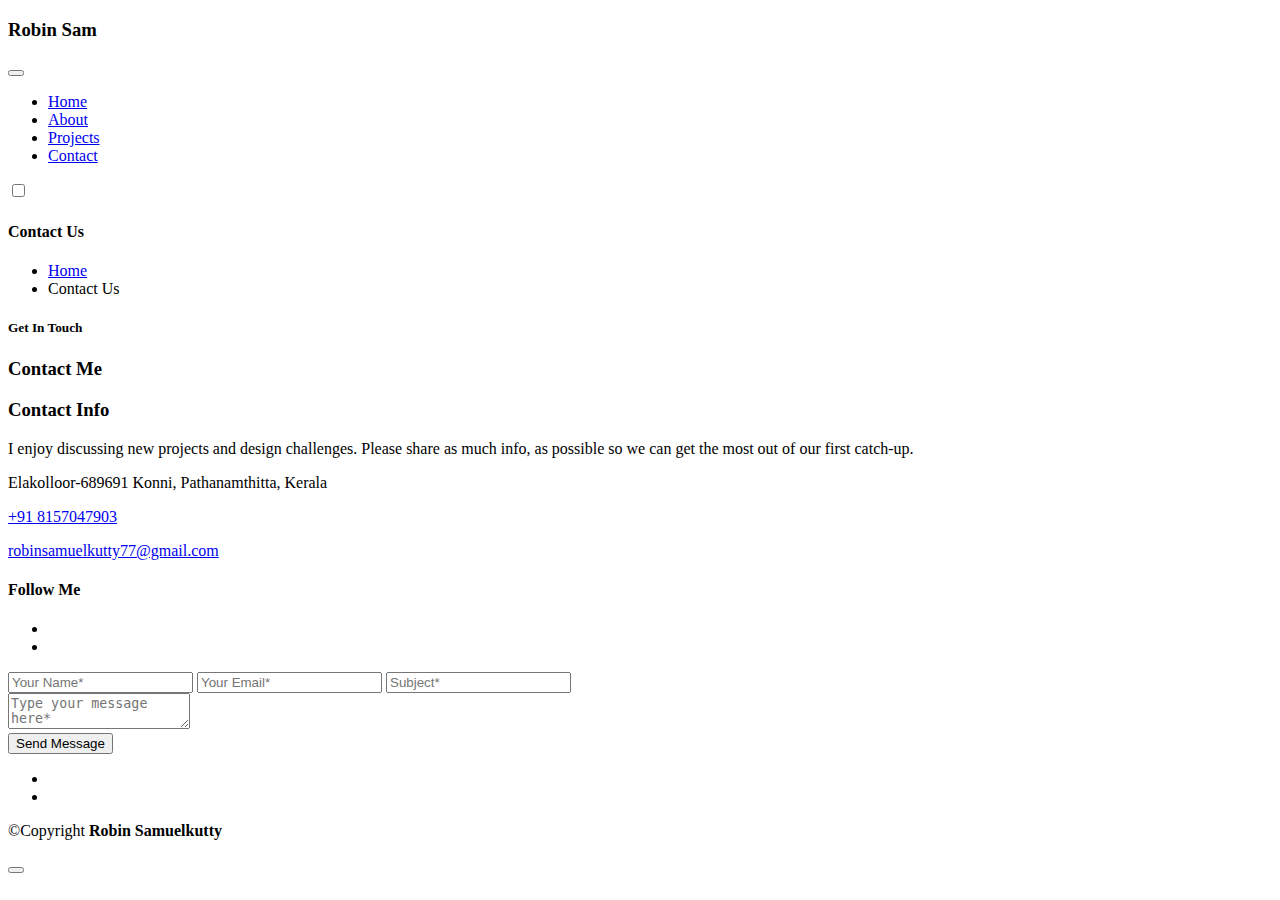
==== contact.html @ 711e70b3 "Update contact.html" ====
<!--
Author: W3layouts
Author URL: http://w3layouts.com
-->
<!doctype html>
<html lang="en " style="scroll-behavior: smooth;">

<head>
    <!-- Required meta tags -->
    <meta charset="utf-8">
    <meta name="viewport" content="width=device-width, initial-scale=1">
    <title>Robin Sam- Contact</title>
    <!-- google font -->
    <link href="//fonts.googleapis.com/css2?family=Poppins:wght@100;200;300;400;500;600;700;800;900&display=swap"
        rel="stylesheet">
    <!-- Template CSS Style link -->
    <link rel="stylesheet" href="assets/css/style-starter.css">
</head>

<body>
    <!-- header -->
    <header id="site-header" class="fixed-top">
        <div class="container">
            <nav class="navbar navbar-expand-lg navbar-light">
               <h3><strong> Robin Sam</strong></h3>
                <button class="navbar-toggler collapsed" type="button" data-bs-toggle="collapse"
                    data-bs-target="#navbarScroll" aria-controls="navbarScroll" aria-expanded="false"
                    aria-label="Toggle navigation">
                    <span class="navbar-toggler-icon fa icon-expand fa-bars"></span>
                    <span class="navbar-toggler-icon fa icon-close fa-times"></span>
                </button>
                <div class="collapse navbar-collapse" id="navbarScroll">
                    <ul class="navbar-nav mx-auto my-2 my-lg-0 navbar-nav-scroll">
                        <li class="nav-item">
                            <a class="nav-link" aria-current="page" href="index.html">Home</a>
                        </li>
                        <li class="nav-item">
                            <a class="nav-link" href="index.html">About</a>
                        </li>
                        <li class="nav-item">
                            <a class="nav-link" href="index.html">Projects</a>
                        </li>
                        <li class="nav-item">
                            <a class="nav-link active" href="contact.html">Contact</a>
                        </li>
                    </ul>
                    
                <!-- toggle switch for light and dark theme -->
                <div class="cont-ser-position">
                    <nav class="navigation">
                        <div class="theme-switch-wrapper">
                            <label class="theme-switch" for="checkbox">
                                <input type="checkbox" id="checkbox">
                                <div class="mode-container">
                                    <i class="gg-sun"></i>
                                    <i class="gg-moon"></i>
                                </div>
                            </label>
                        </div>
                    </nav>
                </div>
                <!-- //toggle switch for light and dark theme -->
            </nav>
        </div>
    </header>
    <!-- //header -->

    <!-- inner banner -->
    <section class="inner-banner py-5">
        <div class="w3l-breadcrumb py-lg-5">
            <div class="container pt-4 pb-sm-4">
                <h4 class="inner-text-title pt-sm-5 pt-4">Contact Us</h4>
                <ul class="breadcrumbs-custom-path mt-2">
                    <li><a href="index.html">Home</a></li>
                    <li class="active"><i class="fas fa-angle-right mx-2"></i>Contact Us</li>
                </ul>
            </div>
        </div>
    </section>
    <!-- //inner banner -->

    <!-- contact -->
    <section class="w3l-contact py-5" id="contact">
        <div class="container py-lg-5 py-4">
            <div class="title-heading-w3 text-center mb-sm-5 mb-4">
                <h5 class="title-small">Get In Touch</h5>
                <h3 class="title-style">Contact Me</h3>
            </div>
            <div class="row contact-block">
                <div class="col-md-6 contact-left pe-lg-5">
                    <h3 class="mb-sm-4 mb-3">Contact Info</h3>
                    <p class="cont-para mb-sm-5 mb-4">I enjoy discussing new projects and design challenges. Please
                        share as
                        much info, as possible so
                        we can get the most out of our first catch-up.</p>
                    <div class="cont-details">
                        <p><i class="fas fa-map-marker-alt"></i> Elakolloor-689691 Konni, Pathanamthitta, Kerala</p>
                        <p><i class="fas fa-phone-alt"></i><a href="8157047903">+91 8157047903</a></p>
                        <p><i class="fas fa-envelope-open-text"></i><a href="robinsamuelkutty77@gmail.com"
                                class="mail">robinsamuelkutty77@gmail.com</a></p>
                    </div>
                    <h4 class="mb-3 mt-5">Follow Me</h4>
                    <ul class="social-icons-contact">
                        
                        <li>
                            <a href="https://www.facebook.com/robin.samuelkutty">
                                <i class="fab fa-facebook-f"></i>
                            </a>
                        </li>
                       
                        <li>
                            <a href="https://www.instagram.com/robin_sam__/">
                                <i class="fab fa-instagram"></i>
                            </a>
                        </li>
                    </ul>
                </div>
                <div class="col-md-6 contact-right mt-md-0 mt-5 ps-lg-0">
                    <form action="https://sendmail.w3layouts.com/submitForm" method="post" class="signin-form">
                        <div class="input-grids">
                            <input type="text" name="w3lName" id="w3lName" placeholder="Your Name*"
                                class="contact-input" required="" />
                            <input type="email" name="w3lSender" id="w3lSender" placeholder="Your Email*"
                                class="contact-input" required="" />
                            <input type="text" name="w3lSubect" id="w3lSubect" placeholder="Subject*"
                                class="contact-input" required="" />
                           
                        </div>
                        <div class="form-input">
                            <textarea name="w3lMessage" id="w3lMessage" placeholder="Type your message here*"
                                required=""></textarea>
                        </div>
                        <button class="btn btn-style">Send Message</button>
                    </form>
                </div>
            </div>
        </div>
    </section>
    <!-- map -->
    
    <!-- //contact -->

    <!-- footer -->
    <footer class="footer-w3ls text-center py-5">
        <div class="container pt-4">
            <div class="mx-auto" style="max-width:600px;">
               
                <div class="social-icons-main mt-4 pb-3">
                    <ul class="social-icons3">
                        <li>
                            <a href="https://www.facebook.com/robin.samuelkutty">
                                <i class="fab fa-facebook-f"></i>
                            </a>
                        </li>
                       
                        <li>
                            <a href="https://www.instagram.com/robin_sam__/">
                                <i class="fab fa-instagram"></i>
                            </a>
                        </li>
                    </ul>
                </div>
            </div>
            <!-- copyright -->
            <p class="copy-right-w3 text-white mt-5 pt-4">©Copyright <span><strong>Robin Samuelkutty</strong></span>
                
            </p>
        </div>
    </footer>
    <!-- //footer -->

    <!-- Js scripts -->
    <!-- move top -->
    <button onclick="topFunction()" id="movetop" title="Go to top">
        <span class="fas fa-level-up-alt" aria-hidden="true"></span>
    </button>
    <script>
        // When the user scrolls down 20px from the top of the document, show the button
        window.onscroll = function () {
            scrollFunction()
        };

        function scrollFunction() {
            if (document.body.scrollTop > 20 || document.documentElement.scrollTop > 20) {
                document.getElementById("movetop").style.display = "block";
            } else {
                document.getElementById("movetop").style.display = "none";
            }
        }

        // When the user clicks on the button, scroll to the top of the document
        function topFunction() {
            document.body.scrollTop = 0;
            document.documentElement.scrollTop = 0;
        }
    </script>
    <!-- //move top -->

    <!-- common jquery plugin -->
    <script src="assets/js/jquery-3.3.1.min.js"></script>
    <!-- //common jquery plugin -->

    <!-- theme switch js (light and dark)-->
    <script src="assets/js/theme-change.js"></script>
    <!-- //theme switch js (light and dark)-->

    <!-- MENU-JS -->
    <script>
        $(window).on("scroll", function () {
            var scroll = $(window).scrollTop();

            if (scroll >= 80) {
                $("#site-header").addClass("nav-fixed");
            } else {
                $("#site-header").removeClass("nav-fixed");
            }
        });

        //Main navigation Active Class Add Remove
        $(".navbar-toggler").on("click", function () {
            $("header").toggleClass("active");
        });
        $(document).on("ready", function () {
            if ($(window).width() > 991) {
                $("header").removeClass("active");
            }
            $(window).on("resize", function () {
                if ($(window).width() > 991) {
                    $("header").removeClass("active");
                }
            });
        });
    </script>
    <!-- //MENU-JS -->

    <!-- disable body scroll which navbar is in active -->
    <script>
        $(function () {
            $('.navbar-toggler').click(function () {
                $('body').toggleClass('noscroll');
            })
        });
    </script>
    <!-- //disable body scroll which navbar is in active -->

    <!-- bootstrap -->
    <script src="assets/js/bootstrap.min.js"></script>
    <!-- //bootstrap -->
    <!-- //Js scripts -->
</body>

</html>
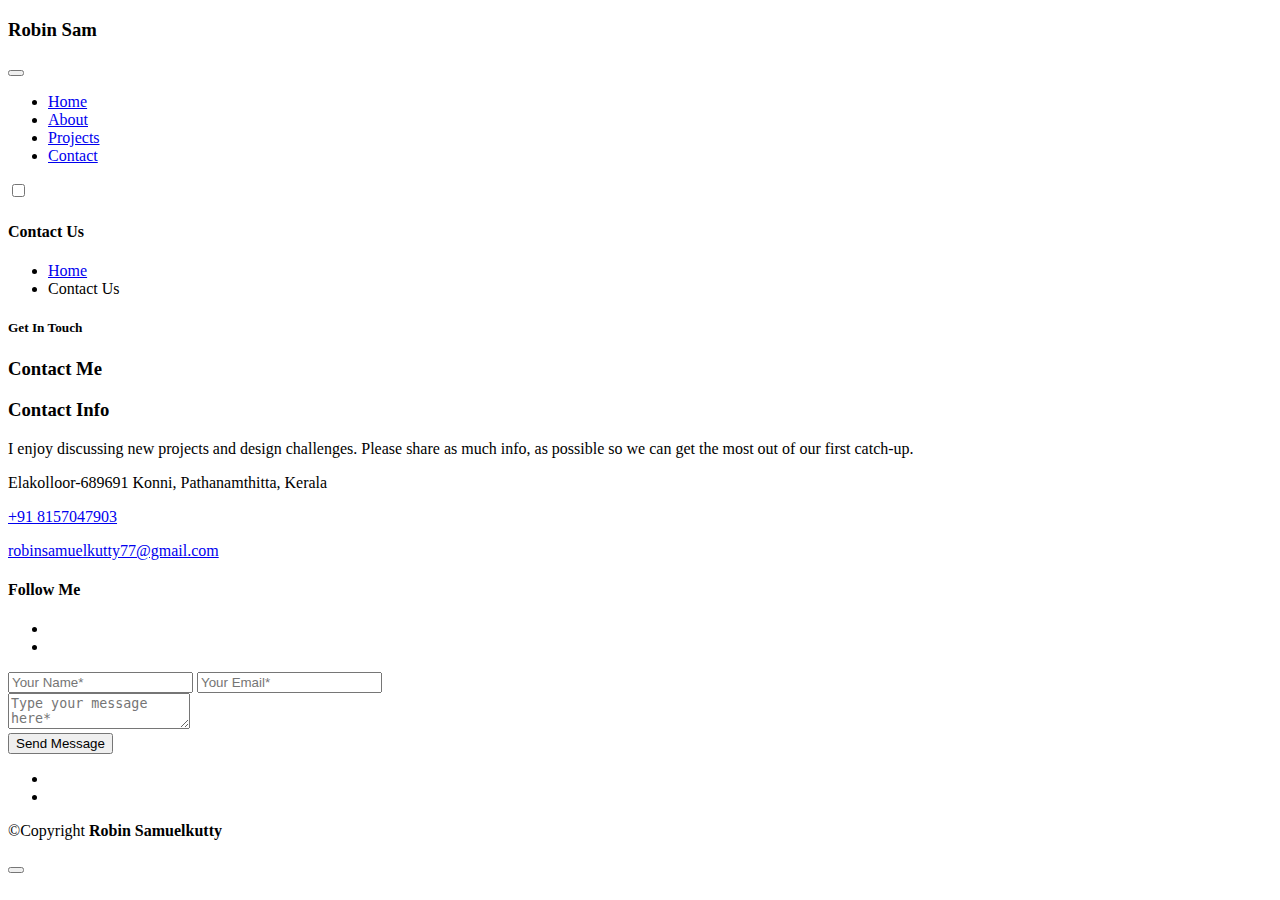
==== commit 3b79a0b2: "Update contact.html" ====
--- a/contact.html
+++ b/contact.html
@@ -10,11 +10,13 @@
     <meta charset="utf-8">
     <meta name="viewport" content="width=device-width, initial-scale=1">
     <title>Robin Sam- Contact</title>
+    <link rel="icon" href="https://www.instagram.com/p/Ca_34CLvO8sN0Zen6JmJg2K-hZ0cHqBLBm7Li00/" type="image/gif" sizes="16x16">
     <!-- google font -->
     <link href="//fonts.googleapis.com/css2?family=Poppins:wght@100;200;300;400;500;600;700;800;900&display=swap"
         rel="stylesheet">
     <!-- Template CSS Style link -->
     <link rel="stylesheet" href="assets/css/style-starter.css">
+     <script src="https://ajax.googleapis.com/ajax/libs/jquery/3.5.1/jquery.min.js"></script>
 </head>
 
 <body>
@@ -95,8 +97,8 @@
                         we can get the most out of our first catch-up.</p>
                     <div class="cont-details">
                         <p><i class="fas fa-map-marker-alt"></i> Elakolloor-689691 Konni, Pathanamthitta, Kerala</p>
-                        <p><i class="fas fa-phone-alt"></i><a href="8157047903">+91 8157047903</a></p>
-                        <p><i class="fas fa-envelope-open-text"></i><a href="robinsamuelkutty77@gmail.com"
+                        <p><i class="fas fa-phone-alt"></i><a href="+91-8157047903">+91 8157047903</a></p>
+                        <p><i class="fas fa-envelope-open-text"></i><a href="mailto:robinsamuelkutty77@gmail.com"
                                 class="mail">robinsamuelkutty77@gmail.com</a></p>
                     </div>
                     <h4 class="mb-3 mt-5">Follow Me</h4>
@@ -116,14 +118,13 @@
                     </ul>
                 </div>
                 <div class="col-md-6 contact-right mt-md-0 mt-5 ps-lg-0">
-                    <form action="https://sendmail.w3layouts.com/submitForm" method="post" class="signin-form">
+                    <form action="https://script.google.com/macros/s/AKfycbyQJhQi2qjP4AVo-iiOuUXW3Ug-Gh2fDuEVEzl_/exec" method="post" class="signin-form">
                         <div class="input-grids">
                             <input type="text" name="w3lName" id="w3lName" placeholder="Your Name*"
                                 class="contact-input" required="" />
                             <input type="email" name="w3lSender" id="w3lSender" placeholder="Your Email*"
                                 class="contact-input" required="" />
-                            <input type="text" name="w3lSubect" id="w3lSubect" placeholder="Subject*"
-                                class="contact-input" required="" />
+                           
                            
                         </div>
                         <div class="form-input">
